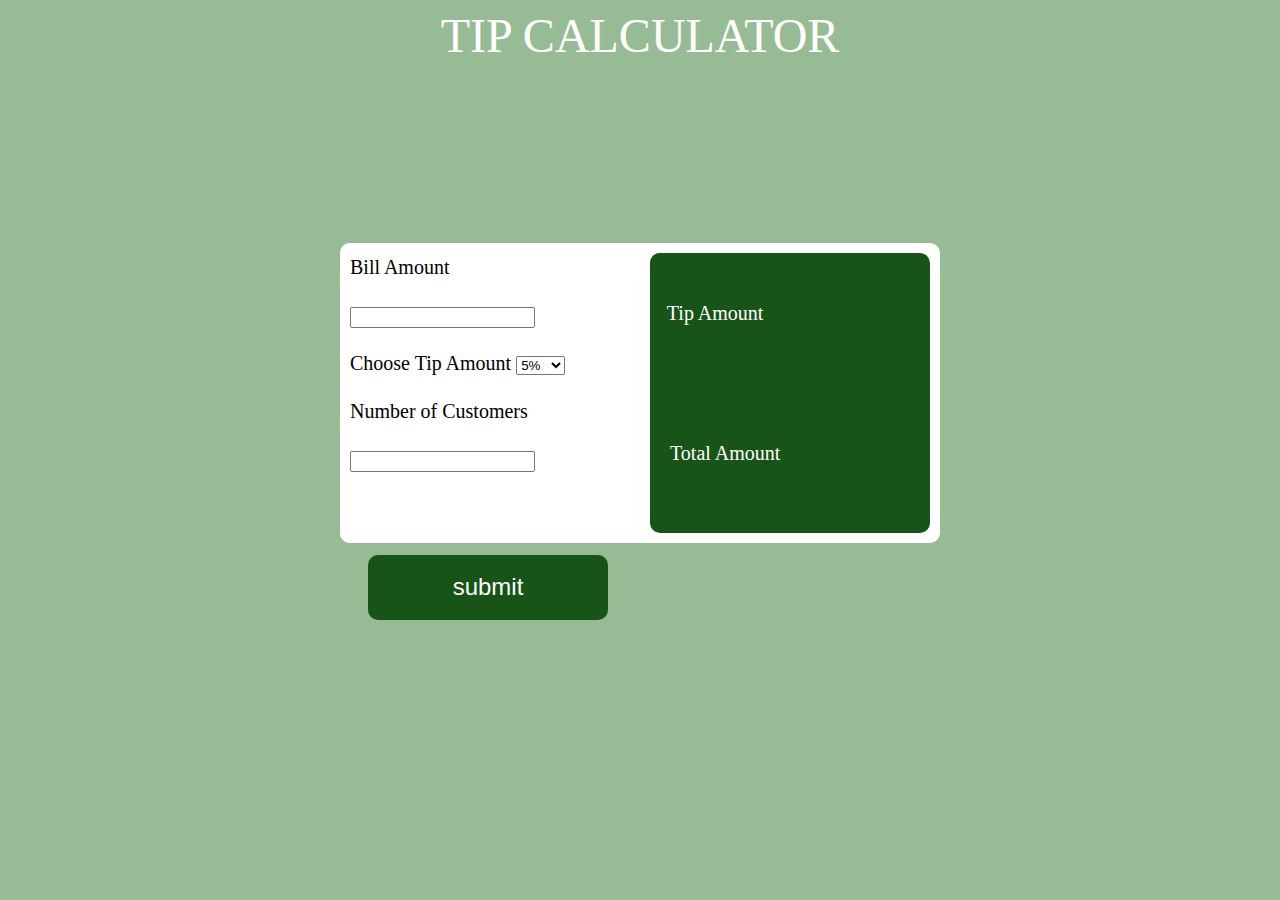
==== playground.html @ 5623a935 "Just the css" ====
<!DOCTYPE html>
<html lang="en">
<head>
    <link rel = "stylesheet" href = "playground.css">
    <meta charset="UTF-8">
    <meta http-equiv="X-UA-Compatible" content="IE=edge">
    <meta name="viewport" content="width=device-width, initial-scale=1.0">
    <title>Playground</title>
</head>
<body>
    TIP CALCULATOR
        <form action = "app.js" method = "post" id="calculator">

    <div id = "calculator-body">
        <!-- <form action = "app.js" method = "post" id="calculator"> -->
        <div id = "calculator-form">
            <div id = "bill-amount">
            <label for = "billAmount">Bill Amount</label>
            <input type = "text" name = "billAmount" id = "billAmount">
            </div>

            <div id = "choose-tip-amount">
            <label for = "chooseAmount">Choose Tip Amount</label>
            <select name="tipMenu" id="tipMenu">
                <option value="fivePercent">5%</option>
                <option value="tenPercent">10%</option>
                <option value="fifteenPercent">15%</option>
                <option value="twentyPercent">20%</option>
                <option value="fiftyPercent">50%</option>
              </select>
             </div>

            <div id = "number-of-customers">
            <label for = "numberCustomers">Number of Customers</label>
            <input type = "text" name = "numberCustomers" id = "numberCustomers">
            </div>

            <div id = "submit-button">
            <input type="submit" value = "submit" id = "submit">	
            </div>

        </div>
        
        <div id = "calculator-display">
            <div id = "tip-amount">
                Tip Amount
            </div>
            <div id = "total-amount">
                Total Amount
            </div>
        </div>
        
    <!-- </form> -->
    </div>
    </form>
</body>
<script src = "app.js"></script>
</html>
---- playground.css ----
body {
    background-color: rgb(151, 187, 149);
    display: grid;
    justify-content: center;
    color: white;
    text-align: center;
    font-size: 48px;
}

#calculator-body {
    margin-top: 20vh;
    width: 600px;
    height: 300px;
    background-color: white;
    border-radius: 10px;
    display: grid;
    grid-template-columns: 1fr 1fr;
    grid-template-rows: 1fr;
    justify-content: space-between;
}

#calculator-form {
    background-color: white;
    grid-row-start:1;
    grid-row-end:1;
    grid-column-start: 1;
    grid-column-end: 2;
    border-radius: 10px;
    width: 300px;
    height: 300px;
    line-height: 100%;
    display:grid;
}

#bill-amount {
    text-align: left;
    color: black;
    font-size: 20px;
    margin-left: 10px;
    margin-right: 10px;
}

#choose-tip-amount {
    text-align: left;
    color: black;
    font-size: 20px;
    margin-left: 10px;
    margin-right: 10px;
}

#number-of-customers {
    text-align: left;
    color: black;
    font-size: 20px;
    margin-left: 10px;
    margin-right: 10px;

}

#submit-button {
    width: 240px;
    background-color: rgb(24, 83, 24);
    color: white;
    border-radius: 10px;
    text-decoration: none;
    justify-content: center;
    margin-left: 28px;
    margin-bottom:10px;
    margin-top: 8vh;
}

#submit {
    background-color: rgb(24, 83, 24);
    margin-bottom: 2vh;
    border: none;
    color: white;
    font-size: 24px;
}


#calculator-display {
    background-color: rgb(24, 83, 24);
    grid-row-start: 1;
    grid-row-end: 1;
    grid-column-start: 2;
    grid-column-end:2;
    display: grid;
    border-radius: 10px;
    justify-content: left;
    /* width: 50%; */
    margin-left: 10px;
    margin-top: 10px;
    width: 280px;
    height: 280px;

}

#tip-amount {
    background-color: rgb(24, 83, 24);
    border-radius: 10px;
    color: white;
    font-size: 20px;
    margin-left: 0px;
    padding: 0px;
    line-height: 600%;


}

#total-amount {
    background-color: rgb(24, 83, 24);
    color: white;
    font-size: 20px;
    border-radius: 10px;
    margin-left: 20px;
    padding: 0px;


}
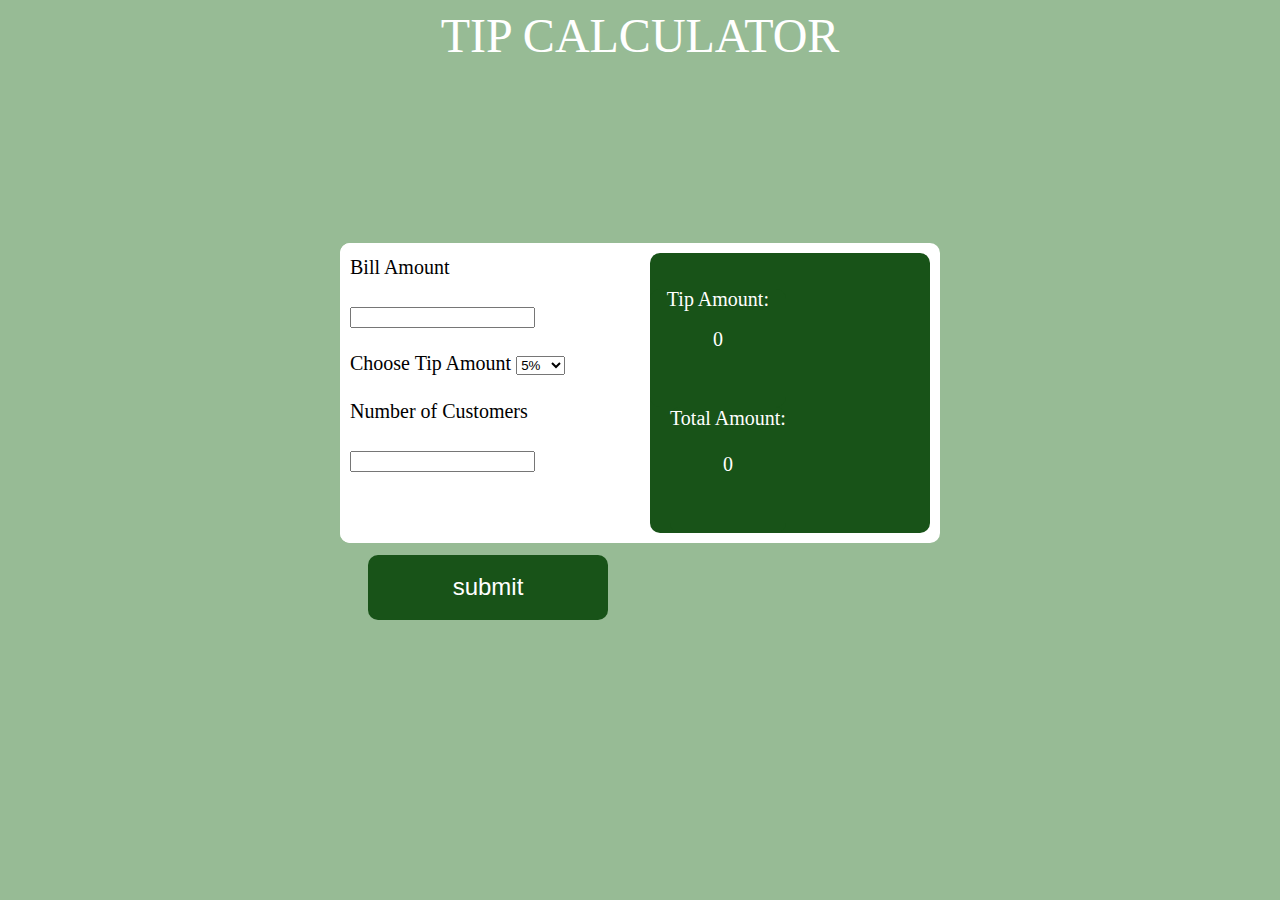
==== commit 8a9222f2: "nothing broke come HTML" ====
--- a/playground.html
+++ b/playground.html
@@ -43,10 +43,10 @@
         
         <div id = "calculator-display">
             <div id = "tip-amount">
-                Tip Amount
+                Tip Amount:<br><br><span id = "tip-amount-number">0</span>
             </div>
             <div id = "total-amount">
-                Total Amount
+                Total Amount:<br><br><span id = "total-amount-number">0</span>
             </div>
         </div>
         
--- a/playground.css
+++ b/playground.css
@@ -102,7 +102,8 @@
     font-size: 20px;
     margin-left: 0px;
     padding: 0px;
-    line-height: 600%;
+    margin-top: 4vh;
+    line-height: 100%;
 
 
 }
